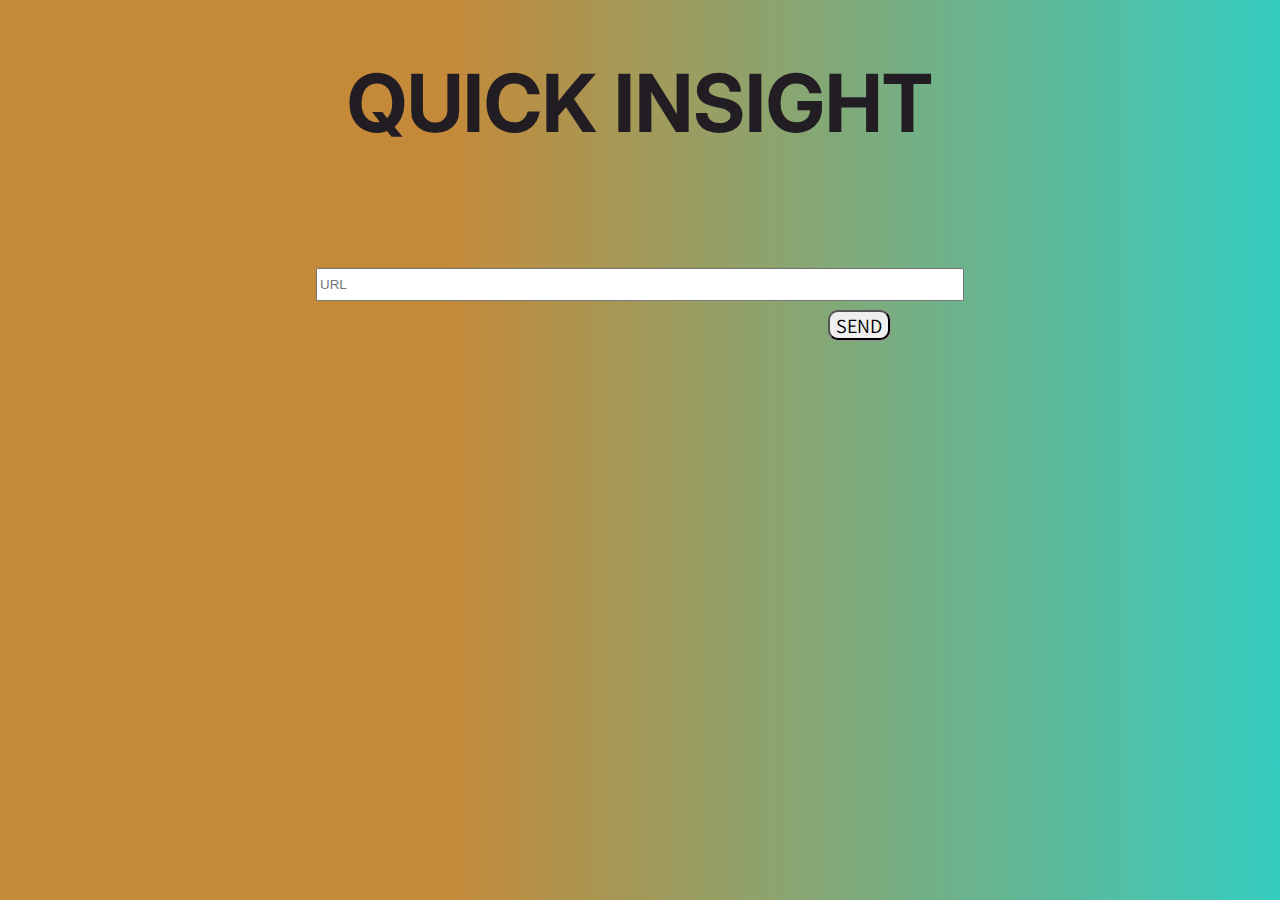
==== frontend/src/home.html @ 205dac5e "Esqueleto do site pronto." ====
<!DOCTYPE html>
<html lang="pt-br">
<head>
    <meta charset="UTF-8">
    <link rel="stylesheet" href="styles.css">
    <meta name="viewport" content="width=device-width, initial-scale=1.0">
    <title>Home</title>
</head>
<body class="home">
    <h1>QUICK INSIGHT</h1>

    <div class="box">
        <input type="text" size="38" placeholder="URL"></form>
        <a href="app.html">
            <button>SEND</button>
        </a>
    </div>
    
</body>
</html>
---- frontend/src/styles.css ----
@import url('https://fonts.googleapis.com/css2?family=Inter:wght@200&display=swap');
@import url('https://fonts.googleapis.com/css2?family=Assistant:wght@300;500&display=swap');
body {
    font-family: Arial, sans-serif;
    background-color: rgb(196, 138, 58);
   }

body.home{
    background: rgb(193,137,60);
    background: linear-gradient(90deg, rgb(196, 138, 58) 35%, rgb(53, 204, 191) 100%);
    background-attachment: fixed;}

h1{
    text-align: center;
    color: #221D23;
    font-size: 5em;
    font-family: 'Inter', sans-serif;
}

div.box{
    position: absolute;
    left: 50%;
    transform: translate(-50%, -50%);
    margin-top: 100px;
}

input{
    height: 3vh;
    width: 50vw;
}

button{
    font-family: 'Assistant', sans-serif;
    color: black;
    font-size: 20px;
    margin-top: 1vh;
    margin-left: 40vw;
    height: 30px;
    border-radius: 10px;
    box-shadow: 0.4px 0.8px 0.8px #978e8e;
}

button:hover{
    background-color: rgb(187, 186, 186);
    cursor: pointer;
}
   
.container {
    margin: 50px 10vw 10px 10vw;
    padding-bottom: 5px;
    border-radius: 0px 20px 20px 0px;
    background-color: rgb(53, 204, 191, 0.5);
    display: flex;
   }
   
video {
    width: 50vw;
    height: 41vh;
   }

textarea{
    width: 750vw;
    height: 40vh
   }
   
#text-content {
    width: 50%;
    height: 100%;
    margin: auto;
   }
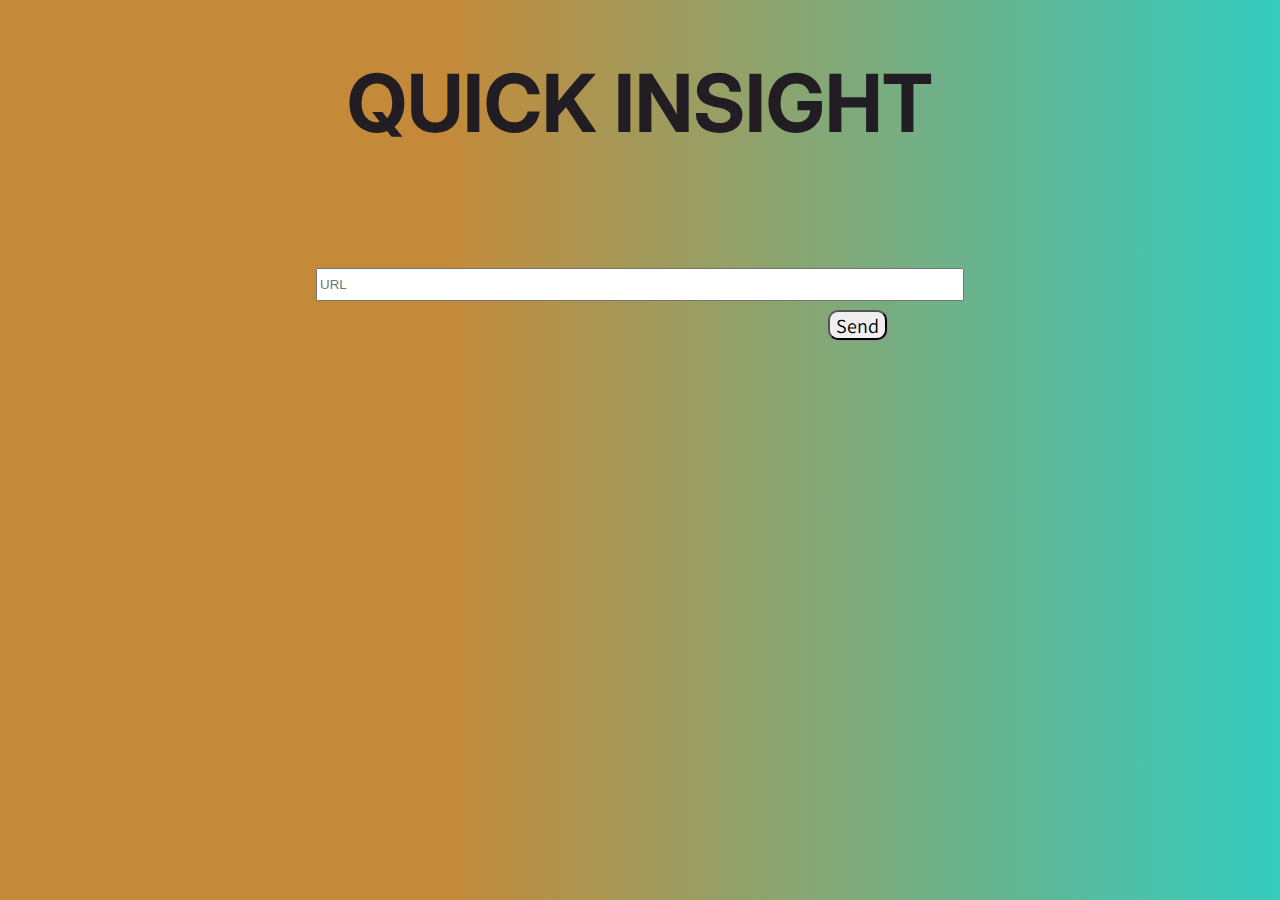
==== commit 6adf6683: "Update home.html" ====
--- a/frontend/src/home.html
+++ b/frontend/src/home.html
@@ -12,7 +12,7 @@
     <div class="box">
         <input type="text" size="38" placeholder="URL"></form>
         <a href="app.html">
-            <button>SEND</button>
+            <button>Send</button>
         </a>
     </div>
     
